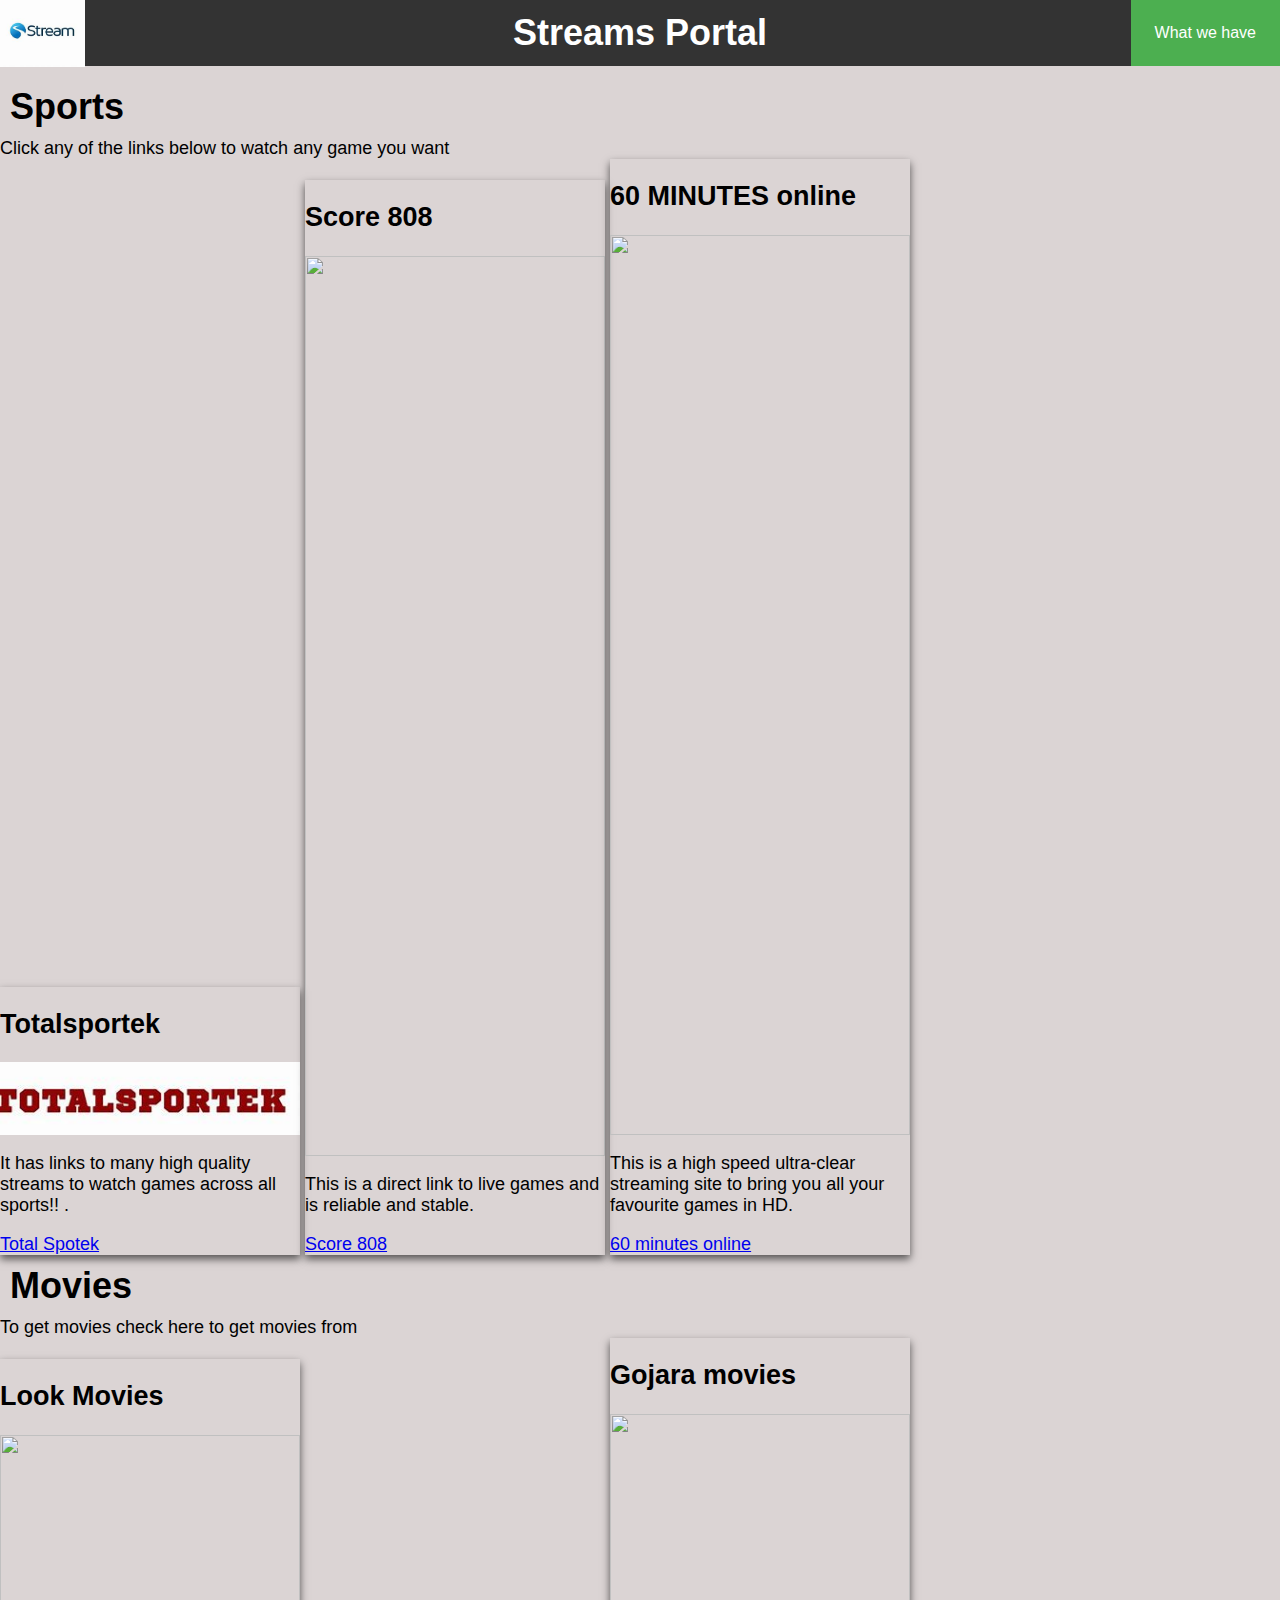
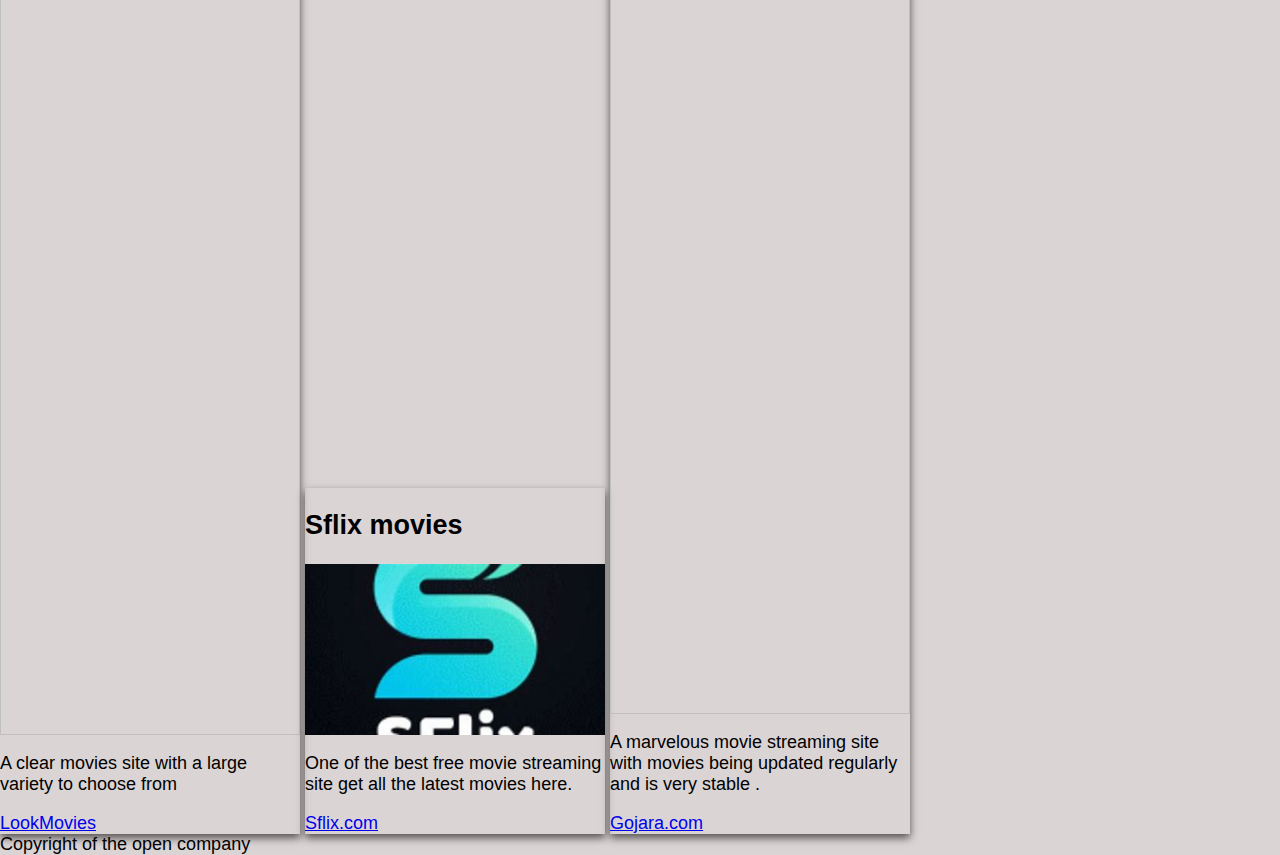
==== index.html @ 667507f5 "Update index.html" ====
<html lang="en">
    <style>body {
        font-family: sans-serif;
        font-size: large;
        background-color: #dbd4d4;
        margin: 0;
        padding: 0;
      }
    
      header {
        background-color: #333;
        color: #fff;
        padding: 2px;
        text-align: center;
        margin-bottom: 20px;
      }
      h1 {
        margin: 10;
      }
      #Mains{
        font-family:'Times New Roman', Times, serif;
        font-size:30px;
      }
      
    .card {
      box-shadow: 0 4px 8px 0 rgba(3, 3, 3, 0.623);
      transition: 0.3s;
      width: 90%;
      max-width: 300px;
      display: inline-block;
    }
    
    .card:hover {
      box-shadow: 20px 16px 16px 15px rgba(1, 235, 60, 0.781);
      -moz-box-direction: reverse;
    }
    
    .container {
      padding: 2px 16px;
    }
    
    
    .card img {
        width:100%;
    }
    .corner-image {
      position: absolute;
      top: 0;
      left: 0;
      width: 85px;
    }
    .dropdown {
      position: absolute;
      top: 0;
      right: 0;
      
    }
    
    .dropbtn {
      background-color: #4CAF50;
      color: white;
      padding: 24px;
      font-size: 16px;
      border: none;
      
    }
    
    .dropdown-content {
      display: none;
      position: absolute;
      right: 10px;
      background-color: #f9f9f9;
      min-width: 160px;
      box-shadow: 0px 8px 16px 0px rgba(0,0,0,0.2);
    }
    
    .dropdown-content a {
      color: black;
      padding: 12px 16px;
      text-decoration: none;
      display: block;
    }
    
    .dropdown:hover .dropdown-content {
        display: block;
    }</style>
    
<head>
    <meta charset="UTF-8">
    <meta name="viewport" content="width=device-width, initial-scale=1.0">
    <title>Streaming portal</title>
    <img src="[data-uri]" 
    class="corner-image">
    <script async src="https://pagead2.googlesyndication.com/pagead/js/adsbygoogle.js?client=ca-pub-4218572388068432"
     crossorigin="anonymous"></script>
    <header>
        <h1>Streams Portal</h1>
      </header>
    
    
</head>
<body>
    <h1 id="Main sports">Sports</h1>
    <div >Click any of the links below to watch any game you want</div>
    <div class="card">
        <h2>Totalsportek</h2>
        <img src="[data-uri]">
        <p>It has links to many high quality streams to watch games across all sports!! .</p>
        <a href=https://www.totalsportek.to
        target="_blank">Total Spotek</a>
      </div>
      
      <div class="card">
        <h2>Score 808</h2>
        <img src="https://th.bing.com/th?id=OIP.ymwjhPOloYP3Ee23uscuWgHaD0&w=348&h=179&c=8&rs=1&qlt=90&o=6&pid=3.1&rm=2">
        <p>This is a direct link to live games and is reliable and stable.</p>
        <a href="https://afr.808scoretv.com/football.html"target="_blank">Score 808</a>
      </div>
      
      <div class="card">
        <h2>60 MINUTES online</h2>
        <img src="https://th.bing.com/th/id/OIP.1g0SdOs11f8OlreRSFzgWQAAAA?w=182&h=182&c=7&r=0&o=5&pid=1.7">
        <p>This is a high speed ultra-clear streaming site to bring you all your favourite games in HD.</p>
        <a href="https://wc.60mins.online/p/ads.html"target="_blank">60 minutes online </a>
      </div>
      <div class="dropdown">
        <button class="dropbtn">What we have</button>
        <div class="dropdown-content">
          <a href="#Main sports">Sports streams</a>
          <a href="#Main movies">Movie Streams</a>
          
        </div>
      </div>
      
    
    
    
     <h1 id="Main movies">Movies</h1>
    <div >To get movies check here to get movies from</div>

    <div class="card">
        <h2>Look Movies</h2>
        <img src="https://th.bing.com/th?q=Lookmovies+La&dc=3&w=100&h=100&c=1&rs=1&qlt=90&cb=1&pid=InlineBlock&mkt=en-WW&cc=KE&setlang=en&adlt=strict&t=1&mw=247">
        <p>A clear movies site with a large variety to choose from</p>
      <a href="https://lookmovie.studio/page/2/" target="_blank">LookMovies
        </a>
        </div>

    <div class="card">
        <h2>Sflix movies</h2>
        <img src="[data-uri]">
        <p>One of the best free movie streaming site get all the latest movies here.</p>
        <a href=https://sflix.to
    target="_blank">Sflix.com</a>
      </div>

      <div class="card">
        <h2>Gojara movies</h2>
        <img src="https://th.bing.com/th/id/OIP.vYMtLkUAdlr-FWAt6qLT9QAAAA?w=279&h=180&c=7&r=0&o=5&pid=1.7">
        <p>A marvelous movie streaming site with movies being updated regularly and is very stable .</p>
        <a href="https://www.goojara.to/watch-movies-az"
    target="_blank">Gojara.com</a>
      </div>
      
       
    
</body>
<footer>Copyright of the open company</footer>
</html>
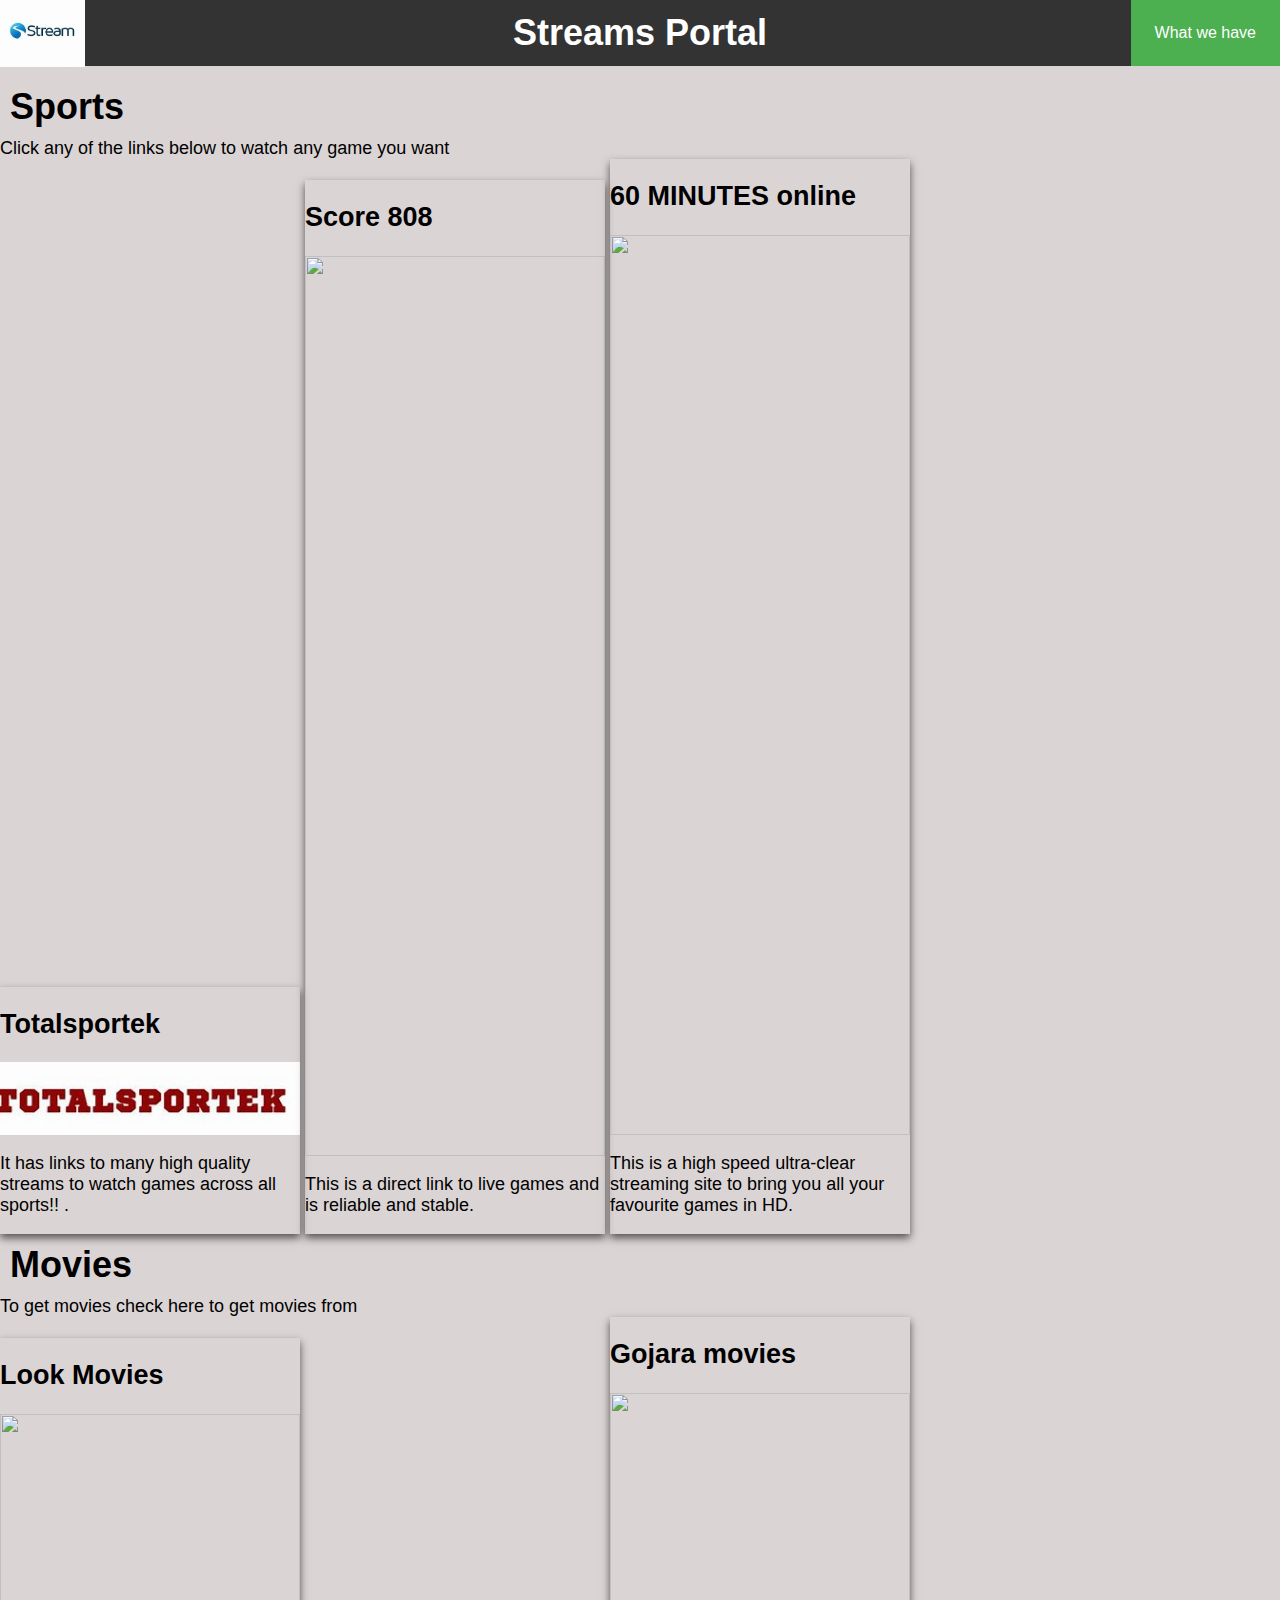
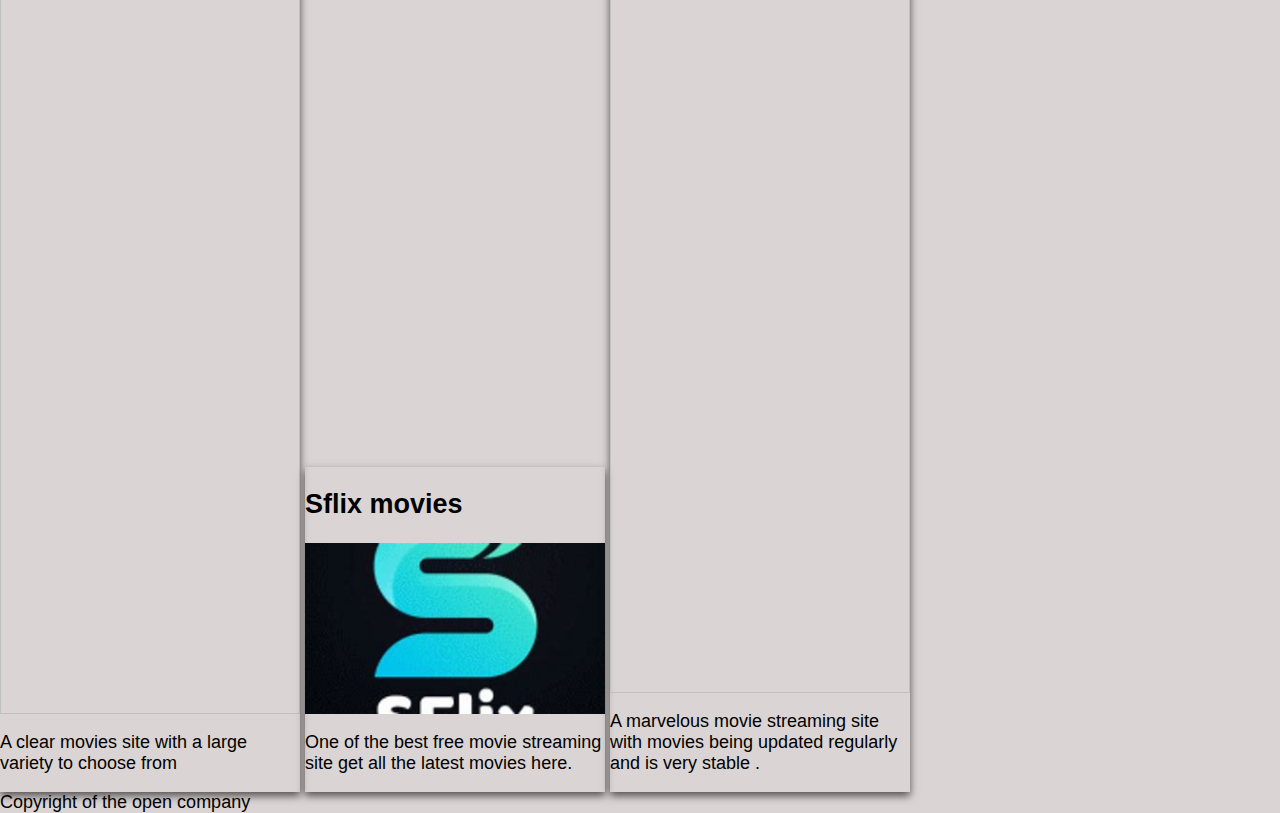
==== commit 21290b74: "made chages to store the hyperlinks in the images" ====
--- a/index.html
+++ b/index.html
@@ -100,28 +100,34 @@
     
 </head>
 <body>
-    <h1 id="Main sports">Sports</h1>
+  <h1 id="Main sports">Sports</h1>
     <div >Click any of the links below to watch any game you want</div>
     <div class="card">
         <h2>Totalsportek</h2>
+        
+        <a href=https://www.totalsportek.to
+        target="_blank">
         <img src="[data-uri]">
+        </a>
         <p>It has links to many high quality streams to watch games across all sports!! .</p>
-        <a href=https://www.totalsportek.to
-        target="_blank">Total Spotek</a>
       </div>
       
       <div class="card">
         <h2>Score 808</h2>
-        <img src="https://th.bing.com/th?id=OIP.ymwjhPOloYP3Ee23uscuWgHaD0&w=348&h=179&c=8&rs=1&qlt=90&o=6&pid=3.1&rm=2">
-        <p>This is a direct link to live games and is reliable and stable.</p>
-        <a href="https://afr.808scoretv.com/football.html"target="_blank">Score 808</a>
+        
+       
+        <a href="https://afr.808scoretv.com/football.html"target="_blank">
+          <img src="https://th.bing.com/th?id=OIP.ymwjhPOloYP3Ee23uscuWgHaD0&w=348&h=179&c=8&rs=1&qlt=90&o=6&pid=3.1&rm=2"></a>
+          <p>This is a direct link to live games and is reliable and stable.</p>
       </div>
       
       <div class="card">
         <h2>60 MINUTES online</h2>
-        <img src="https://th.bing.com/th/id/OIP.1g0SdOs11f8OlreRSFzgWQAAAA?w=182&h=182&c=7&r=0&o=5&pid=1.7">
-        <p>This is a high speed ultra-clear streaming site to bring you all your favourite games in HD.</p>
-        <a href="https://wc.60mins.online/p/ads.html"target="_blank">60 minutes online </a>
+        
+       
+        <a href="https://wc.60mins.online/p/ads.html"target="_blank">
+          <img src="https://th.bing.com/th/id/OIP.1g0SdOs11f8OlreRSFzgWQAAAA?w=182&h=182&c=7&r=0&o=5&pid=1.7"></a>
+          <p>This is a high speed ultra-clear streaming site to bring you all your favourite games in HD.</p>
       </div>
       <div class="dropdown">
         <button class="dropbtn">What we have</button>
@@ -140,30 +146,35 @@
 
     <div class="card">
         <h2>Look Movies</h2>
+        
+        
+      <a href="https://lookmovie.studio/page/2/" target="_blank">
         <img src="https://th.bing.com/th?q=Lookmovies+La&dc=3&w=100&h=100&c=1&rs=1&qlt=90&cb=1&pid=InlineBlock&mkt=en-WW&cc=KE&setlang=en&adlt=strict&t=1&mw=247">
+        </a>
         <p>A clear movies site with a large variety to choose from</p>
-      <a href="https://lookmovie.studio/page/2/" target="_blank">LookMovies
-        </a>
         </div>
 
     <div class="card">
         <h2>Sflix movies</h2>
-        <img src="[data-uri]">
-        <p>One of the best free movie streaming site get all the latest movies here.</p>
+        
         <a href=https://sflix.to
-    target="_blank">Sflix.com</a>
+    target="_blank">
+   <img src="[data-uri]">
+       </a>
+       <p>One of the best free movie streaming site get all the latest movies here.</p>
       </div>
 
       <div class="card">
         <h2>Gojara movies</h2>
-        <img src="https://th.bing.com/th/id/OIP.vYMtLkUAdlr-FWAt6qLT9QAAAA?w=279&h=180&c=7&r=0&o=5&pid=1.7">
-        <p>A marvelous movie streaming site with movies being updated regularly and is very stable .</p>
+        
+        
         <a href="https://www.goojara.to/watch-movies-az"
-    target="_blank">Gojara.com</a>
+    target="_blank">
+    <img src="https://th.bing.com/th/id/OIP.vYMtLkUAdlr-FWAt6qLT9QAAAA?w=279&h=180&c=7&r=0&o=5&pid=1.7"></a>
+    <p>A marvelous movie streaming site with movies being updated regularly and is very stable .</p>
       </div>
       
-       
-    
+   
 </body>
 <footer>Copyright of the open company</footer>
 </html>
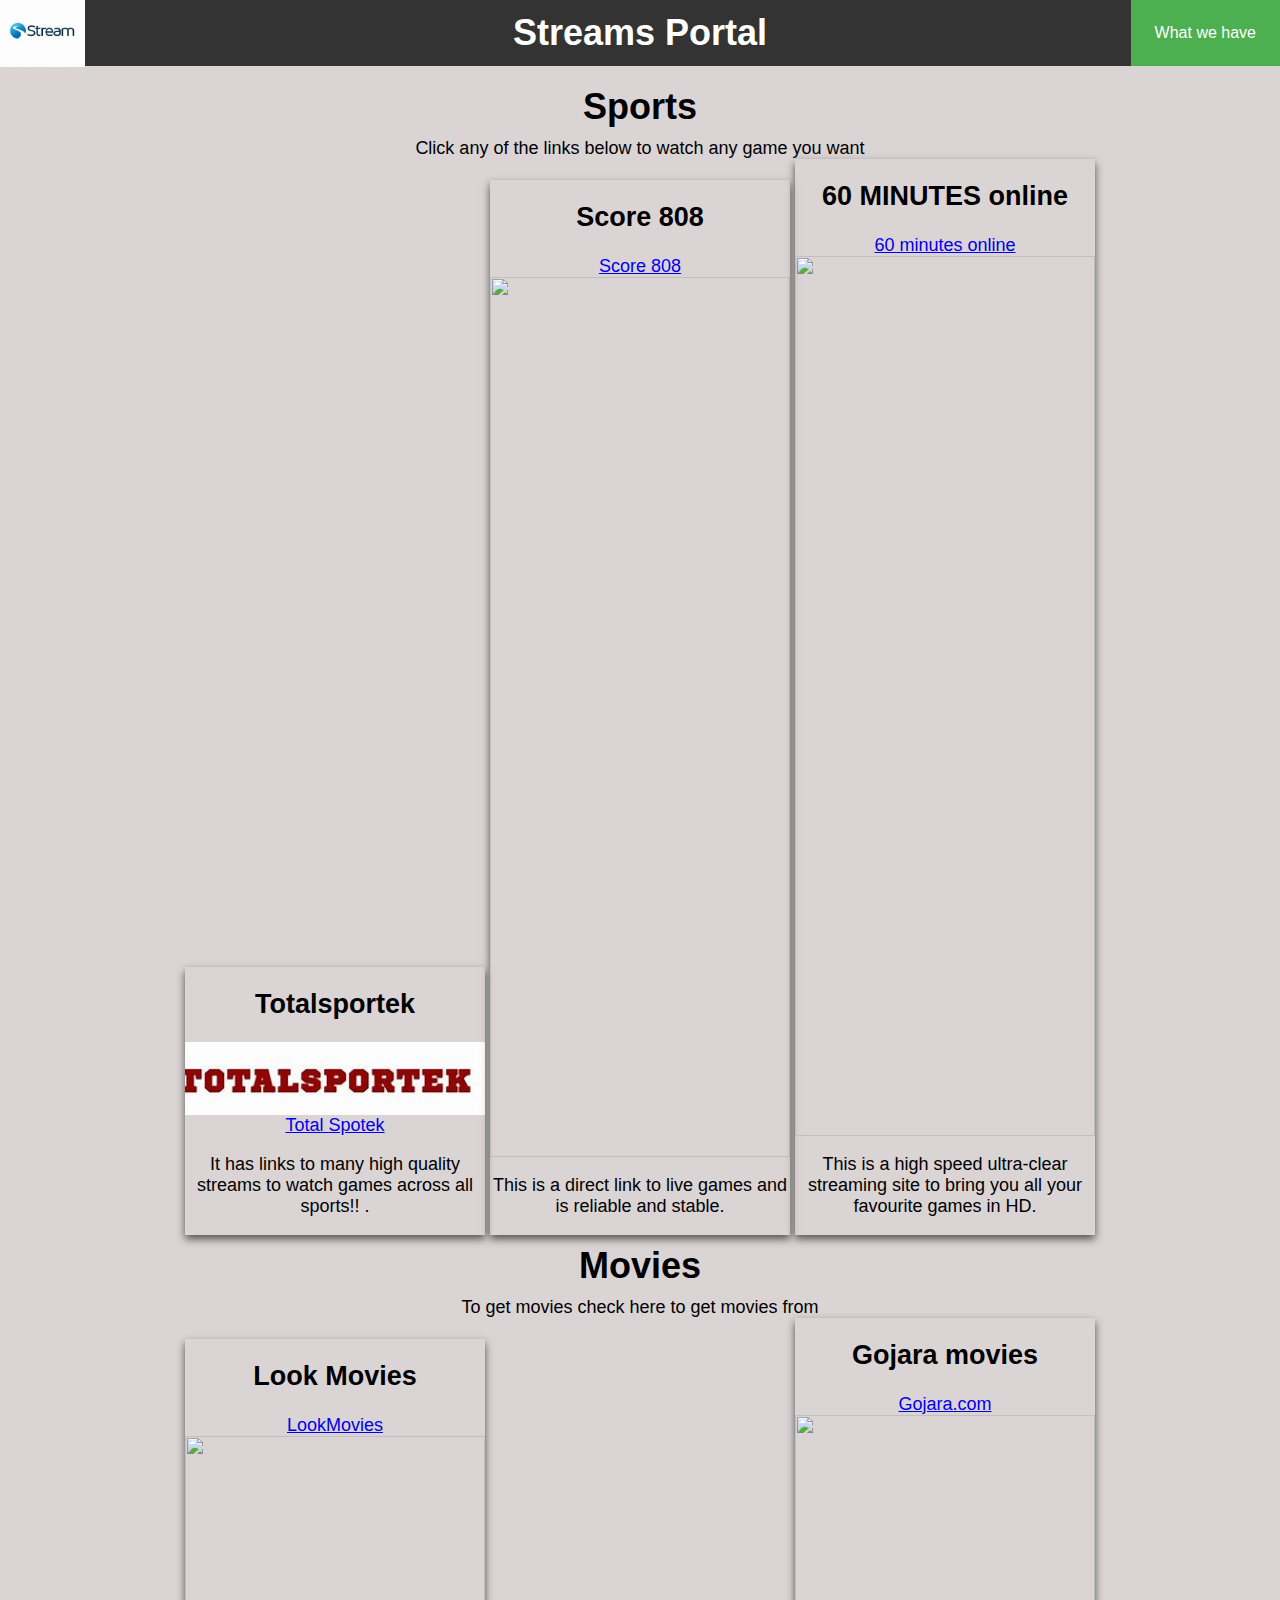
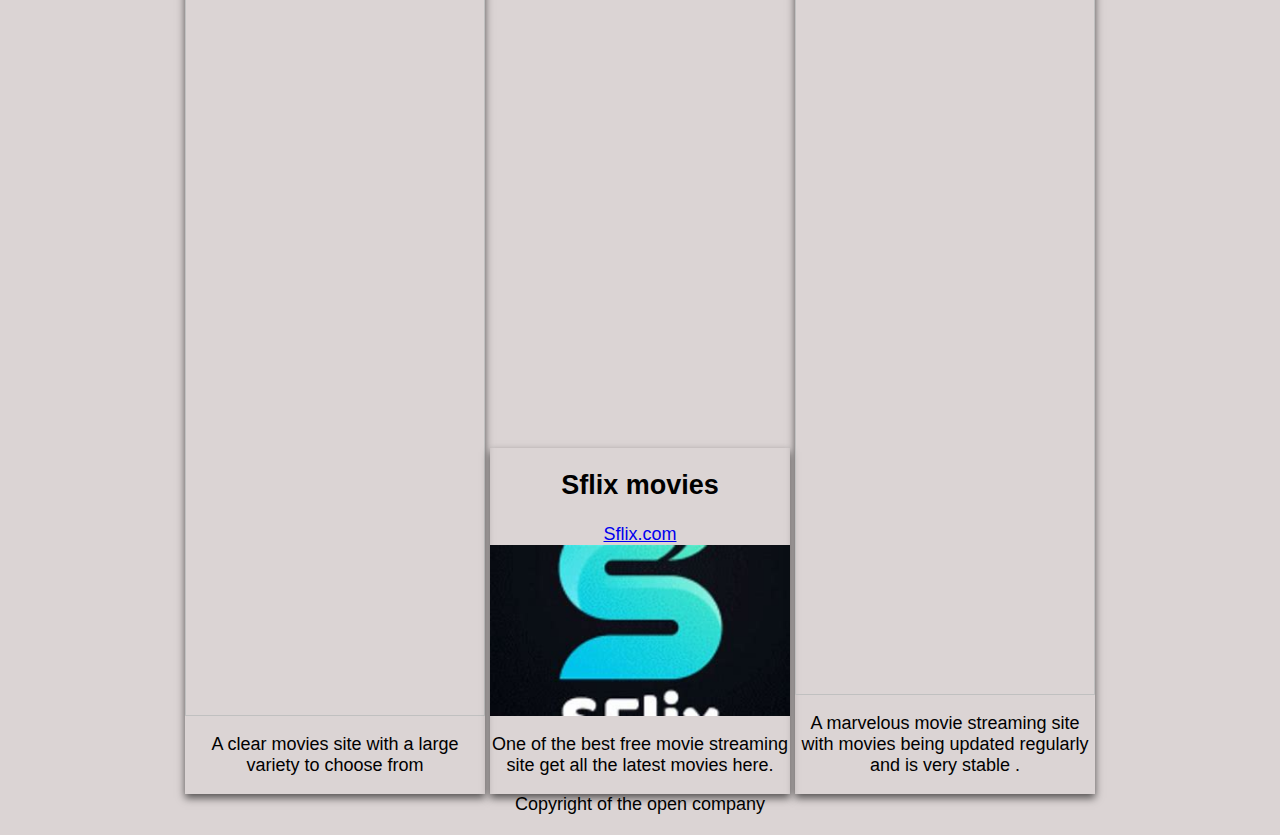
==== commit 49a7b3af: "added some uniform spacing to the page to make it more user friendly and easieto use" ====
--- a/index.html
+++ b/index.html
@@ -1,180 +1,186 @@
 <html lang="en">
-    <style>body {
-        font-family: sans-serif;
-        font-size: large;
-        background-color: #dbd4d4;
-        margin: 0;
-        padding: 0;
-      }
-    
-      header {
-        background-color: #333;
-        color: #fff;
-        padding: 2px;
-        text-align: center;
-        margin-bottom: 20px;
-      }
-      h1 {
-        margin: 10;
-      }
-      #Mains{
-        font-family:'Times New Roman', Times, serif;
-        font-size:30px;
-      }
-      
-    .card {
-      box-shadow: 0 4px 8px 0 rgba(3, 3, 3, 0.623);
-      transition: 0.3s;
-      width: 90%;
-      max-width: 300px;
-      display: inline-block;
-    }
-    
-    .card:hover {
-      box-shadow: 20px 16px 16px 15px rgba(1, 235, 60, 0.781);
-      -moz-box-direction: reverse;
-    }
-    
-    .container {
-      padding: 2px 16px;
-    }
-    
-    
-    .card img {
-        width:100%;
-    }
-    .corner-image {
-      position: absolute;
-      top: 0;
-      left: 0;
-      width: 85px;
-    }
-    .dropdown {
-      position: absolute;
-      top: 0;
-      right: 0;
-      
-    }
-    
-    .dropbtn {
-      background-color: #4CAF50;
-      color: white;
-      padding: 24px;
-      font-size: 16px;
-      border: none;
-      
-    }
-    
-    .dropdown-content {
-      display: none;
-      position: absolute;
-      right: 10px;
-      background-color: #f9f9f9;
-      min-width: 160px;
-      box-shadow: 0px 8px 16px 0px rgba(0,0,0,0.2);
-    }
-    
-    .dropdown-content a {
-      color: black;
-      padding: 12px 16px;
-      text-decoration: none;
-      display: block;
-    }
-    
-    .dropdown:hover .dropdown-content {
-        display: block;
-    }</style>
-    
+<style>
+  body {
+    font-family: sans-serif;
+    font-size: large;
+    background-color: #dbd4d4;
+    margin: 0;
+    padding: 0;
+    align-content:center;
+    align-items: center;
+    text-align: center;
+    margin-bottom: 20px;
+
+  }
+
+  header {
+    background-color: #333;
+    color: #fff;
+    padding: 2px;
+    text-align: center;
+    margin-bottom: 20px;
+  }
+
+  h1 {
+    margin: 10;
+  }
+
+  #Mains {
+    font-family: 'Times New Roman', Times, serif;
+    font-size: 30px;
+  }
+
+  .card {
+    box-shadow: 0 4px 8px 0 rgba(3, 3, 3, 0.623);
+    transition: 0.3s;
+    width: 90%;
+    max-width: 300px;
+    display: inline-block;
+    margin-left: auto;
+    margin-right: auto;
+
+  }
+
+  .card:hover {
+    box-shadow: 20px 16px 16px 15px rgba(1, 235, 60, 0.781);
+    -moz-box-direction: reverse;
+  }
+
+  .container {
+    padding: 2px 16px;
+  }
+
+
+  .card img {
+    width: 100%;
+  }
+
+  .corner-image {
+    position: absolute;
+    top: 0;
+    left: 0;
+    width: 85px;
+  }
+
+  .dropdown {
+    position: absolute;
+    top: 0;
+    right: 0;
+
+  }
+
+  .dropbtn {
+    background-color: #4CAF50;
+    color: white;
+    padding: 24px;
+    font-size: 16px;
+    border: none;
+
+  }
+
+  .dropdown-content {
+    display: none;
+    position: absolute;
+    right: 10px;
+    background-color: #f9f9f9;
+    min-width: 160px;
+    box-shadow: 0px 8px 16px 0px rgba(0, 0, 0, 0.2);
+  }
+
+  .dropdown-content a {
+    color: black;
+    padding: 12px 16px;
+    text-decoration: none;
+    display: block;
+  }
+
+  .dropdown:hover .dropdown-content {
+    display: block;
+  }
+</style>
+
 <head>
-    <meta charset="UTF-8">
-    <meta name="viewport" content="width=device-width, initial-scale=1.0">
-    <title>Streaming portal</title>
-    <img src="[data-uri]" 
+  <meta charset="UTF-8">
+  <meta name="viewport" content="width=device-width, initial-scale=1.0">
+  <title>Streaming portal</title>
+  <img
+    src="[data-uri]"
     class="corner-image">
-    <script async src="https://pagead2.googlesyndication.com/pagead/js/adsbygoogle.js?client=ca-pub-4218572388068432"
-     crossorigin="anonymous"></script>
-    <header>
-        <h1>Streams Portal</h1>
-      </header>
-    
-    
+  <header>
+    <h1>Streams Portal</h1>
+  </header>
+
+
 </head>
+
 <body>
   <h1 id="Main sports">Sports</h1>
-    <div >Click any of the links below to watch any game you want</div>
-    <div class="card">
-        <h2>Totalsportek</h2>
-        
-        <a href=https://www.totalsportek.to
-        target="_blank">
-        <img src="[data-uri]">
-        </a>
+  <div>Click any of the links below to watch any game you want</div>
+  <div class="card">
+    <h2>Totalsportek</h2>
+    <a href=https://www.totalsportek.to target="_blank">
+    <img
+      src="[data-uri]">
+        Total Spotek</a>
         <p>It has links to many high quality streams to watch games across all sports!! .</p>
-      </div>
-      
-      <div class="card">
-        <h2>Score 808</h2>
-        
-       
-        <a href="https://afr.808scoretv.com/football.html"target="_blank">
-          <img src="https://th.bing.com/th?id=OIP.ymwjhPOloYP3Ee23uscuWgHaD0&w=348&h=179&c=8&rs=1&qlt=90&o=6&pid=3.1&rm=2"></a>
-          <p>This is a direct link to live games and is reliable and stable.</p>
-      </div>
-      
-      <div class="card">
-        <h2>60 MINUTES online</h2>
-        
-       
-        <a href="https://wc.60mins.online/p/ads.html"target="_blank">
-          <img src="https://th.bing.com/th/id/OIP.1g0SdOs11f8OlreRSFzgWQAAAA?w=182&h=182&c=7&r=0&o=5&pid=1.7"></a>
-          <p>This is a high speed ultra-clear streaming site to bring you all your favourite games in HD.</p>
-      </div>
-      <div class="dropdown">
-        <button class="dropbtn">What we have</button>
-        <div class="dropdown-content">
-          <a href="#Main sports">Sports streams</a>
-          <a href="#Main movies">Movie Streams</a>
-          
-        </div>
-      </div>
-      
-    
-    
-    
-     <h1 id="Main movies">Movies</h1>
-    <div >To get movies check here to get movies from</div>
+  </div>
 
-    <div class="card">
-        <h2>Look Movies</h2>
-        
-        
-      <a href="https://lookmovie.studio/page/2/" target="_blank">
-        <img src="https://th.bing.com/th?q=Lookmovies+La&dc=3&w=100&h=100&c=1&rs=1&qlt=90&cb=1&pid=InlineBlock&mkt=en-WW&cc=KE&setlang=en&adlt=strict&t=1&mw=247">
-        </a>
-        <p>A clear movies site with a large variety to choose from</p>
-        </div>
+  <div class="card">
+    <h2>Score 808</h2>
+    <a href="https://afr.808scoretv.com/football.html" target="_blank">Score 808
+      <img
+        src="https://th.bing.com/th?id=OIP.ymwjhPOloYP3Ee23uscuWgHaD0&w=348&h=179&c=8&rs=1&qlt=90&o=6&pid=3.1&rm=2"></a>
+    <p>This is a direct link to live games and is reliable and stable.</p>
+  </div>
 
-    <div class="card">
-        <h2>Sflix movies</h2>
-        
-        <a href=https://sflix.to
-    target="_blank">
-   <img src="[data-uri]">
-       </a>
-       <p>One of the best free movie streaming site get all the latest movies here.</p>
-      </div>
+  <div class="card">
+    <h2>60 MINUTES online</h2>
+    <a href="https://wc.60mins.online/p/ads.html" target="_blank">60 minutes online
+      <img src="https://th.bing.com/th/id/OIP.1g0SdOs11f8OlreRSFzgWQAAAA?w=182&h=182&c=7&r=0&o=5&pid=1.7"></a>
+    <p>This is a high speed ultra-clear streaming site to bring you all your favourite games in HD.</p>
+  </div>
+  <div class="dropdown">
+    <button class="dropbtn">What we have</button>
+    <div class="dropdown-content">
+      <a href="#Main sports">Sports streams</a>
+      <a href="#Main movies">Movie Streams</a>
 
-      <div class="card">
-        <h2>Gojara movies</h2>
-        
-        
-        <a href="https://www.goojara.to/watch-movies-az"
-    target="_blank">
-    <img src="https://th.bing.com/th/id/OIP.vYMtLkUAdlr-FWAt6qLT9QAAAA?w=279&h=180&c=7&r=0&o=5&pid=1.7"></a>
+    </div>
+  </div>
+
+
+
+
+  <h1 id="Main movies">Movies</h1>
+  <div>To get movies check here to get movies from</div>
+
+  <div class="card">
+    <h2>Look Movies</h2>
+    <a href="https://lookmovie.studio/page/2/" target="_blank">LookMovies
+      <img
+        src="https://th.bing.com/th?q=Lookmovies+La&dc=3&w=100&h=100&c=1&rs=1&qlt=90&cb=1&pid=InlineBlock&mkt=en-WW&cc=KE&setlang=en&adlt=strict&t=1&mw=247">
+    </a>
+    <p>A clear movies site with a large variety to choose from</p>
+  </div>
+
+  <div class="card">
+    <h2>Sflix movies</h2>
+    <a href=https://sflix.to target="_blank">Sflix.com
+      <img
+        src="[data-uri]"></a>
+    <p>One of the best free movie streaming site get all the latest movies here.</p>
+  </div>
+
+  <div class="card">
+    <h2>Gojara movies</h2>
+    <a href="https://www.goojara.to/watch-movies-az" target="_blank">Gojara.com
+      <img src="https://th.bing.com/th/id/OIP.vYMtLkUAdlr-FWAt6qLT9QAAAA?w=279&h=180&c=7&r=0&o=5&pid=1.7"></a>
     <p>A marvelous movie streaming site with movies being updated regularly and is very stable .</p>
-      </div>
-      
-   
+  </div>
+
+
+
 </body>
 <footer>Copyright of the open company</footer>
-</html>
+
+</html>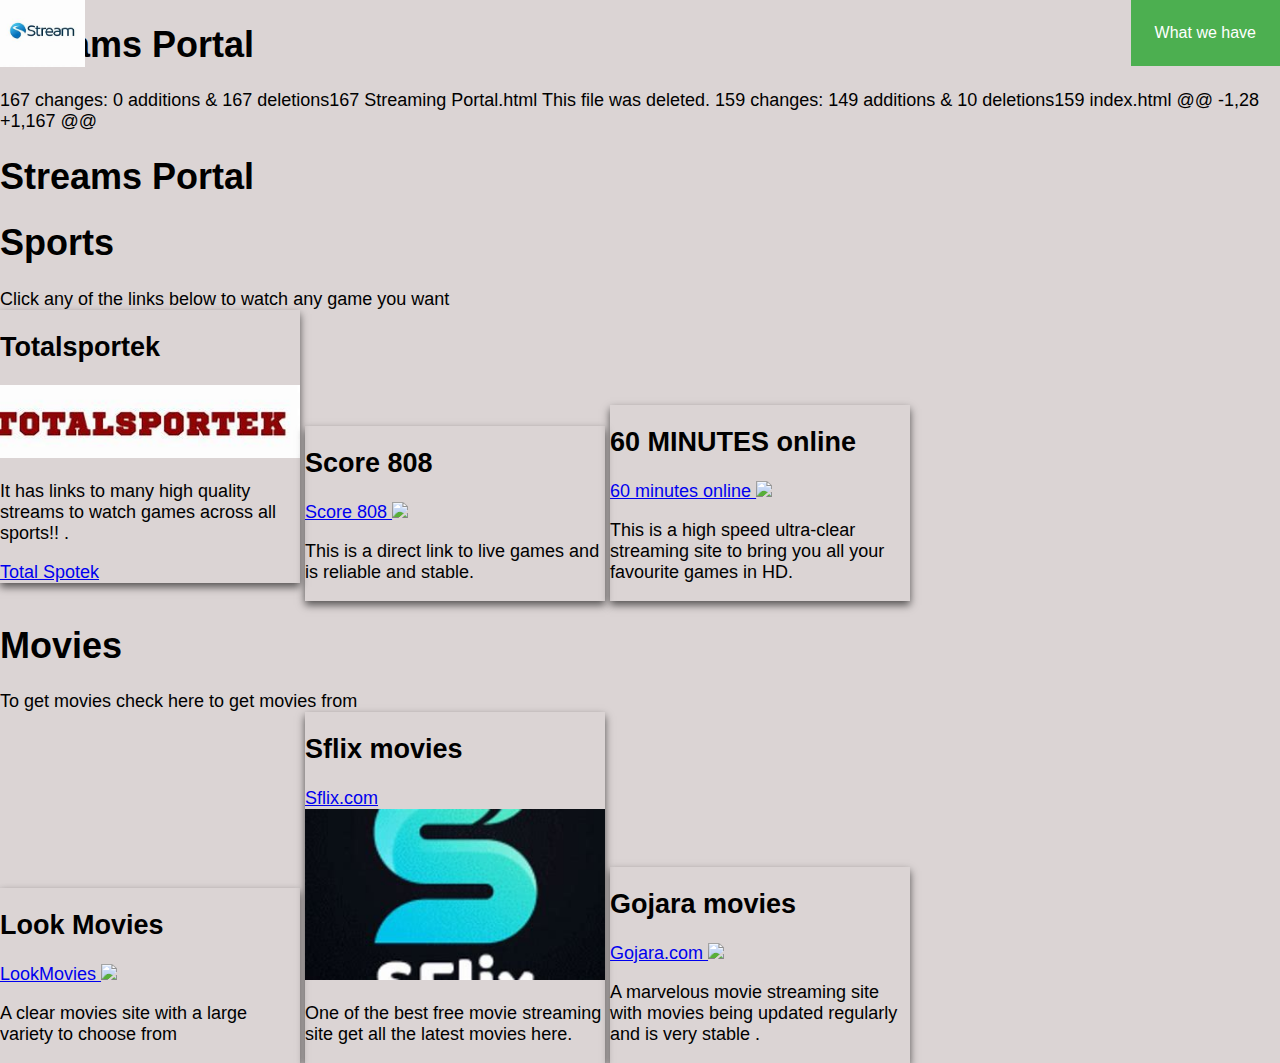
==== commit 299d3a4e: "Update index.html" ====
--- a/index.html
+++ b/index.html
@@ -1,186 +1,211 @@
-<html lang="en">
-<style>
-  body {
-    font-family: sans-serif;
-    font-size: large;
-    background-color: #dbd4d4;
-    margin: 0;
-    padding: 0;
-    align-content:center;
-    align-items: center;
-    text-align: center;
-    margin-bottom: 20px;
-
-  }
-
-  header {
-    background-color: #333;
-    color: #fff;
-    padding: 2px;
-    text-align: center;
-    margin-bottom: 20px;
-  }
-
-  h1 {
-    margin: 10;
-  }
-
-  #Mains {
-    font-family: 'Times New Roman', Times, serif;
-    font-size: 30px;
-  }
-
-  .card {
-    box-shadow: 0 4px 8px 0 rgba(3, 3, 3, 0.623);
-    transition: 0.3s;
-    width: 90%;
-    max-width: 300px;
-    display: inline-block;
-    margin-left: auto;
-    margin-right: auto;
-
-  }
-
-  .card:hover {
-    box-shadow: 20px 16px 16px 15px rgba(1, 235, 60, 0.781);
-    -moz-box-direction: reverse;
-  }
-
-  .container {
-    padding: 2px 16px;
-  }
-
-
-  .card img {
-    width: 100%;
-  }
-
-  .corner-image {
-    position: absolute;
-    top: 0;
-    left: 0;
-    width: 85px;
-  }
-
-  .dropdown {
-    position: absolute;
-    top: 0;
-    right: 0;
-
-  }
-
-  .dropbtn {
-    background-color: #4CAF50;
-    color: white;
-    padding: 24px;
-    font-size: 16px;
-    border: none;
-
-  }
-
-  .dropdown-content {
-    display: none;
-    position: absolute;
-    right: 10px;
-    background-color: #f9f9f9;
-    min-width: 160px;
-    box-shadow: 0px 8px 16px 0px rgba(0, 0, 0, 0.2);
-  }
-
-  .dropdown-content a {
-    color: black;
-    padding: 12px 16px;
-    text-decoration: none;
-    display: block;
-  }
-
-  .dropdown:hover .dropdown-content {
-    display: block;
-  }
-</style>
-
-<head>
-  <meta charset="UTF-8">
-  <meta name="viewport" content="width=device-width, initial-scale=1.0">
-  <title>Streaming portal</title>
-  <img
-    src="[data-uri]"
-    class="corner-image">
-  <header>
-    <h1>Streams Portal</h1>
-  </header>
-
-
-</head>
-
-<body>
-  <h1 id="Main sports">Sports</h1>
-  <div>Click any of the links below to watch any game you want</div>
-  <div class="card">
-    <h2>Totalsportek</h2>
-    <a href=https://www.totalsportek.to target="_blank">
-    <img
-      src="[data-uri]">
-        Total Spotek</a>
-        <p>It has links to many high quality streams to watch games across all sports!! .</p>
-  </div>
-
-  <div class="card">
-    <h2>Score 808</h2>
-    <a href="https://afr.808scoretv.com/football.html" target="_blank">Score 808
-      <img
-        src="https://th.bing.com/th?id=OIP.ymwjhPOloYP3Ee23uscuWgHaD0&w=348&h=179&c=8&rs=1&qlt=90&o=6&pid=3.1&rm=2"></a>
-    <p>This is a direct link to live games and is reliable and stable.</p>
-  </div>
-
-  <div class="card">
-    <h2>60 MINUTES online</h2>
-    <a href="https://wc.60mins.online/p/ads.html" target="_blank">60 minutes online
-      <img src="https://th.bing.com/th/id/OIP.1g0SdOs11f8OlreRSFzgWQAAAA?w=182&h=182&c=7&r=0&o=5&pid=1.7"></a>
-    <p>This is a high speed ultra-clear streaming site to bring you all your favourite games in HD.</p>
-  </div>
-  <div class="dropdown">
-    <button class="dropbtn">What we have</button>
-    <div class="dropdown-content">
-      <a href="#Main sports">Sports streams</a>
-      <a href="#Main movies">Movie Streams</a>
-
-    </div>
-  </div>
-
-
-
-
-  <h1 id="Main movies">Movies</h1>
-  <div>To get movies check here to get movies from</div>
-
-  <div class="card">
-    <h2>Look Movies</h2>
-    <a href="https://lookmovie.studio/page/2/" target="_blank">LookMovies
-      <img
-        src="https://th.bing.com/th?q=Lookmovies+La&dc=3&w=100&h=100&c=1&rs=1&qlt=90&cb=1&pid=InlineBlock&mkt=en-WW&cc=KE&setlang=en&adlt=strict&t=1&mw=247">
-    </a>
-    <p>A clear movies site with a large variety to choose from</p>
-  </div>
-
-  <div class="card">
-    <h2>Sflix movies</h2>
-    <a href=https://sflix.to target="_blank">Sflix.com
-      <img
-        src="[data-uri]"></a>
-    <p>One of the best free movie streaming site get all the latest movies here.</p>
-  </div>
-
-  <div class="card">
-    <h2>Gojara movies</h2>
-    <a href="https://www.goojara.to/watch-movies-az" target="_blank">Gojara.com
-      <img src="https://th.bing.com/th/id/OIP.vYMtLkUAdlr-FWAt6qLT9QAAAA?w=279&h=180&c=7&r=0&o=5&pid=1.7"></a>
-    <p>A marvelous movie streaming site with movies being updated regularly and is very stable .</p>
-  </div>
-
-
-
-</body>
-<footer>Copyright of the open company</footer>
-
-</html>+<!DOCTYPE html>
+<html lang="en">
+
+<head>
+    <link rel="stylesheet" href="./css/styles.css">
+    <meta charset="UTF-8">
+    <meta name="viewport" content="width=device-width, initial-scale=1.0">
+    <title>Streaming portal</title>
+    <img src="[data-uri]" 
+    class="corner-image">
+    <script async src="https://pagead2.googlesyndication.com/pagead/js/adsbygoogle.js?client=ca-pub-4218572388068432"
+     crossorigin="anonymous"></script>
+    <header>
+        <h1>Streams Portal</h1>
+      </header>
+
+
+</head>
+<body>
+<div id="root">
+  <div>
+
+
+</body>
+<script src="./OpenScript/OpenScript.js"></script>
+<script src="./OpenScript/ojs-config.js"></script>
+<script src="./OpenScript/app.js"></script>
+</html>
+ 167 changes: 0 additions & 167 deletions167  
+Streaming Portal.html
+This file was deleted.
+
+ 159 changes: 149 additions & 10 deletions159  
+index.html
+@@ -1,28 +1,167 @@
+<html lang="en">
+    <style>body {
+        font-family: sans-serif;
+        font-size: large;
+        background-color: #dbd4d4;
+        margin: 0;
+        padding: 0;
+      }
+
+    <link rel="stylesheet" href="./css/styles.css">
+      header {
+        background-color: #333;
+        color: #fff;
+        padding: 2px;
+        text-align: center;
+        margin-bottom: 20px;
+      }
+      h1 {
+        margin: 10;
+      }
+      #Mains{
+        font-family:'Times New Roman', Times, serif;
+        font-size:30px;
+      }
+
+    .card {
+      box-shadow: 0 4px 8px 0 rgba(3, 3, 3, 0.623);
+      transition: 0.3s;
+      width: 90%;
+      max-width: 300px;
+      display: inline-block;
+    }
+
+    .card:hover {
+      box-shadow: 20px 16px 16px 15px rgba(1, 235, 60, 0.781);
+      -moz-box-direction: reverse;
+    }
+
+    .container {
+      padding: 2px 16px;
+    }
+
+
+    .card img {
+        width:100%;
+    }
+    .corner-image {
+      position: absolute;
+      top: 0;
+      left: 0;
+      width: 85px;
+    }
+    .dropdown {
+      position: absolute;
+      top: 0;
+      right: 0;
+
+    }
+
+    .dropbtn {
+      background-color: #4CAF50;
+      color: white;
+      padding: 24px;
+      font-size: 16px;
+      border: none;
+
+    }
+
+    .dropdown-content {
+      display: none;
+      position: absolute;
+      right: 10px;
+      background-color: #f9f9f9;
+      min-width: 160px;
+      box-shadow: 0px 8px 16px 0px rgba(0,0,0,0.2);
+    }
+
+    .dropdown-content a {
+      color: black;
+      padding: 12px 16px;
+      text-decoration: none;
+      display: block;
+    }
+
+    .dropdown:hover .dropdown-content {
+        display: block;
+    }</style>
+
+<head>
+    <meta charset="UTF-8">
+    <meta name="viewport" content="width=device-width, initial-scale=1.0">
+    <title>Streaming portal</title>
+    <img src="[data-uri]" 
+    class="corner-image">
+    <script async src="https://pagead2.googlesyndication.com/pagead/js/adsbygoogle.js?client=ca-pub-4218572388068432"
+     crossorigin="anonymous"></script>
+    <header>
+        <h1>Streams Portal</h1>
+      </header>
+
+
+</head>
+<body>
+<div id="root">
+  <div>
+    <h1 id="Main sports">Sports</h1>
+    <div >Click any of the links below to watch any game you want</div>
+    <div class="card">
+        <h2>Totalsportek</h2>
+        <img src="[data-uri]">
+        <p>It has links to many high quality streams to watch games across all sports!! .</p>
+        <a href=https://www.totalsportek.to
+        target="_blank">Total Spotek</a>
+      </div>
+
+      <div class="card">
+        <h2>Score 808</h2>
+        <a href="https://afr.808scoretv.com/football.html"target="_blank">Score 808
+        <img src="https://th.bing.com/th?id=OIP.ymwjhPOloYP3Ee23uscuWgHaD0&w=348&h=179&c=8&rs=1&qlt=90&o=6&pid=3.1&rm=2"></a>
+        <p>This is a direct link to live games and is reliable and stable.</p>
+      </div>
+
+
+      <div class="card">
+        <h2>60 MINUTES online</h2>
+        <a href="https://wc.60mins.online/p/ads.html"target="_blank">60 minutes online 
+        <img src="https://th.bing.com/th/id/OIP.1g0SdOs11f8OlreRSFzgWQAAAA?w=182&h=182&c=7&r=0&o=5&pid=1.7"></a>
+        <p>This is a high speed ultra-clear streaming site to bring you all your favourite games in HD.</p>
+      </div>
+      <div class="dropdown">
+        <button class="dropbtn">What we have</button>
+        <div class="dropdown-content">
+          <a href="#Main sports">Sports streams</a>
+          <a href="#Main movies">Movie Streams</a>
+
+        </div>
+      </div>
+
+
+
+
+     <h1 id="Main movies">Movies</h1>
+    <div >To get movies check here to get movies from</div>
+
+    <div class="card">
+      <h2>Look Movies</h2>
+      <a href="https://lookmovie.studio/page/2/" target="_blank">LookMovies
+        <img src="https://th.bing.com/th?q=Lookmovies+La&dc=3&w=100&h=100&c=1&rs=1&qlt=90&cb=1&pid=InlineBlock&mkt=en-WW&cc=KE&setlang=en&adlt=strict&t=1&mw=247">
+      </a>
+        <p>A clear movies site with a large variety to choose from</p>
+        </div>
+
+    <div class="card">
+        <h2>Sflix movies</h2>
+        <a href=https://sflix.to
+    target="_blank">Sflix.com
+        <img src="[data-uri]"></a>
+        <p>One of the best free movie streaming site get all the latest movies here.</p>
+      </div>
+
+      <div class="card">
+        <h2>Gojara movies</h2>
+        <a href="https://www.goojara.to/watch-movies-az"
+    target="_blank">Gojara.com
+        <img src="https://th.bing.com/th/id/OIP.vYMtLkUAdlr-FWAt6qLT9QAAAA?w=279&h=180&c=7&r=0&o=5&pid=1.7"></a>
+        <p>A marvelous movie streaming site with movies being updated regularly and is very stable .</p>
+      </div>
+
+
+
+</body>
+<script src="./OpenScript/OpenScript.js"></script>
+<script src="./OpenScript/ojs-config.js"></script>
+<script src="./OpenScript/app.js"></script>
+</html>
+
